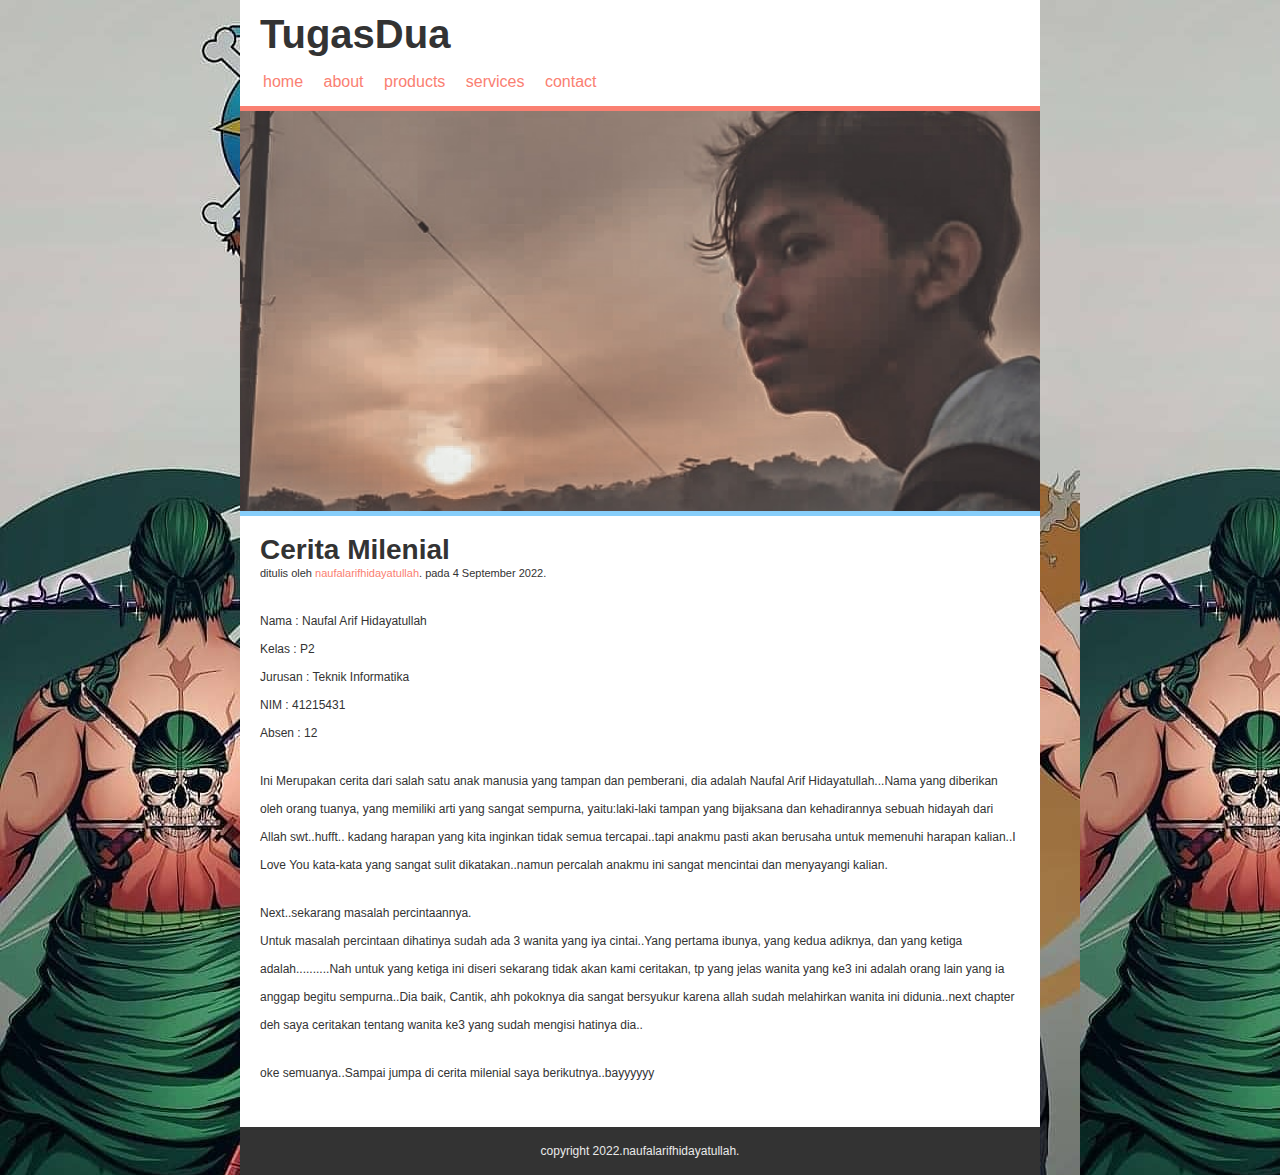
==== index.html @ 0efa643a "first commit" ====
<!DOCTYPE html>
<html>
<head>
	<meta charset="utf-8">
	<meta name="viewport" content="width=device-width, initial-scale=1">
	<title>Tugas Pemrograman Web</title>
	<link rel="stylesheet" href="style.css">
</head>
<body>

	<div class="container">
		<div class="header">
			<h1 class="judul">TugasDua</h1>
			<ul>
				<li><a href="#">home</a></li>
				<li><a href="#">about</a></li>
				<li><a href="#">products</a></li>
				<li><a href="#">services</a></li>
				<li><a href="#">contact</a></li>
			</ul>
		</div>
		<div class="hero"></div>
		<div class="content">
			<h2>Cerita Milenial</h2>
			<p class="penulis">ditulis oleh<a href="#"> naufalarifhidayatullah</a>. pada 4 September 2022.</p>

			<p>
				Nama	:	Naufal Arif Hidayatullah<br>
				Kelas	:	P2<br>
				Jurusan	:	Teknik Informatika<br>
				NIM		:	41215431<br>
				Absen	:	12<br>
			</p>

			<p>
				Ini Merupakan cerita dari salah satu anak manusia yang tampan dan pemberani, dia adalah Naufal Arif Hidayatullah...Nama yang diberikan oleh orang tuanya, yang memiliki arti yang sangat sempurna, yaitu:laki-laki tampan yang bijaksana dan kehadirannya sebuah hidayah dari Allah swt..hufft.. kadang harapan yang kita inginkan tidak semua tercapai..tapi anakmu pasti akan berusaha untuk memenuhi harapan kalian..I Love You kata-kata yang sangat sulit dikatakan..namun percalah anakmu ini sangat mencintai dan menyayangi kalian.
			</p>
			<p>
				Next..sekarang masalah percintaannya.<br>
				Untuk masalah percintaan dihatinya sudah ada 3 wanita yang iya cintai..Yang pertama ibunya, yang kedua adiknya, dan yang ketiga adalah..........Nah untuk yang ketiga ini diseri sekarang tidak akan kami ceritakan, tp yang jelas wanita yang ke3 ini adalah orang lain yang ia anggap begitu sempurna..Dia baik, Cantik, ahh pokoknya dia sangat bersyukur karena allah sudah melahirkan wanita ini didunia..next chapter deh saya ceritakan tentang wanita ke3 yang sudah mengisi hatinya dia..
			</p>
			<p>
				oke semuanya..Sampai jumpa di cerita milenial saya berikutnya..bayyyyyy
			</p>
		</div>
		<div class="footer">
			<p class="copy">copyright 2022.naufalarifhidayatullah.</p>
		</div>
	</div>

</body>
</html>
---- style.css ----
* {
	margin: 0;
	padding: 0;
}

body {
	font: 16px/28px arial, sans-serif;
	background-color: #eaeaea;
	background-image: url(./img/onepiece.png);
	color: #333;
}

.container {
	width: 800px;
	margin: auto;
	background-color: #fff;
}

.header {
	padding: 20px;
	padding-bottom: 10px;
}

.header .judul {
	font-size: 40px;
	font-weight: bold;
}

.header ul li {
	display: inline-block;
	margin-top: 20px;
	margin-right: 10px;

}

.header a {
	text-decoration: none;
	color: salmon;
	padding: 3px;
}

.header a:hover {
	background-color: lightskyblue;
	color: white;
}

.hero {
	height: 400px;
	background-image: url("./img/hero.png");
	background-size: cover;
	background-position: 0 -200px;
	border-bottom: 5px solid lightskyblue;
	border-top: 5px solid salmon;
}

.content {
	padding: 20px;
}

.content h2	{
	font-size: 28px;
	font-weight: bold;
}

.content .penulis {
	font-size: 11px;
	margin-top: -5px;
}

.content .penulis a {
	color: salmon;
	text-decoration: none;
}

.content .penulis a:hover {
	background-color: lightskyblue;
	color: white;
}

.content p {
	margin-bottom: 20px;
	font-size: 12px;
}

.footer {
	background-color: #333;
	padding: 10px;
}

.footer .copy {
	color: #eaeaea;
	text-align: center;
	font-size: 12px;
}
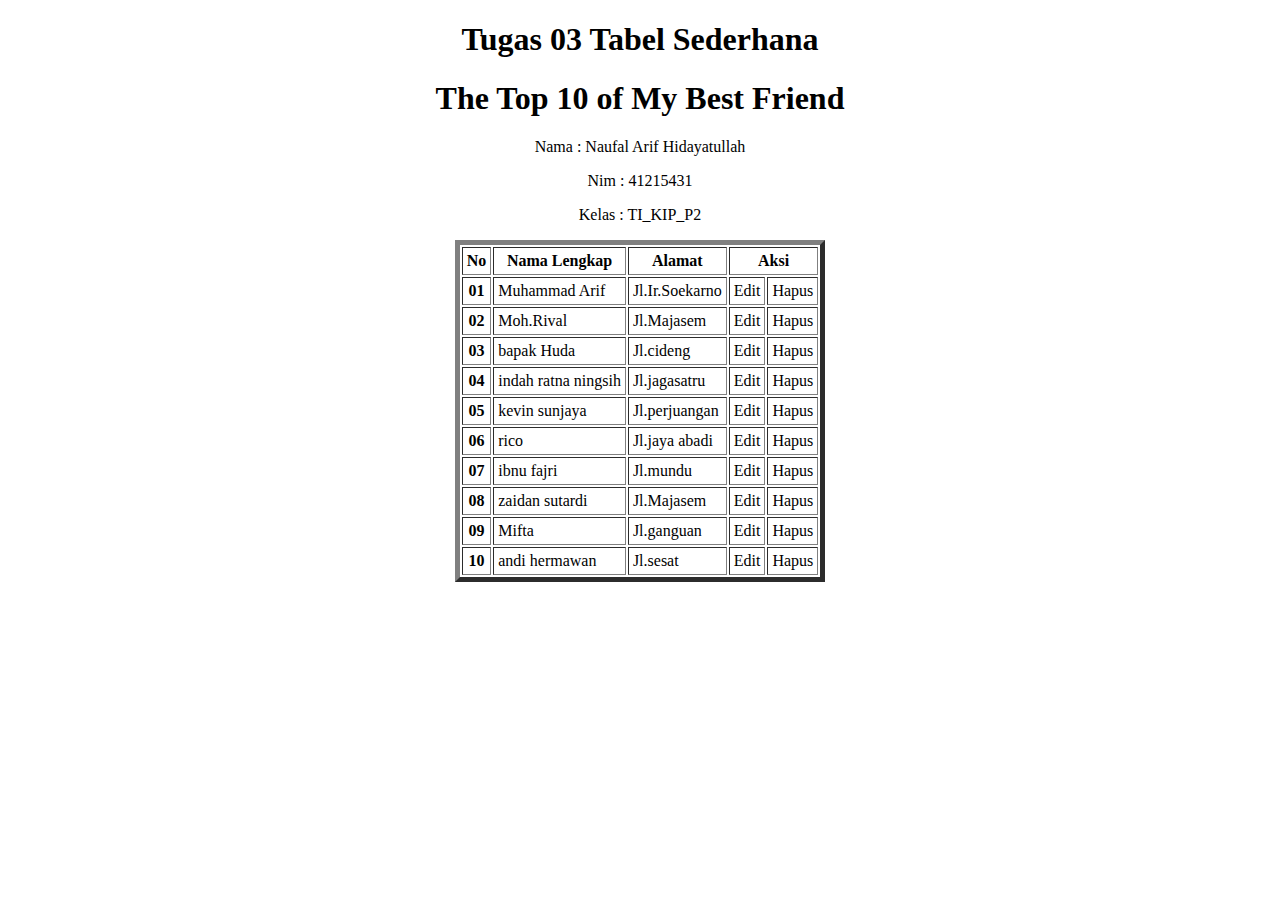
==== commit 9da3dcc7: "Add files via upload" ====
--- a/index.html
+++ b/index.html
@@ -1,52 +1,86 @@
-<!DOCTYPE html>
-<html>
-<head>
-	<meta charset="utf-8">
-	<meta name="viewport" content="width=device-width, initial-scale=1">
-	<title>Tugas Pemrograman Web</title>
-	<link rel="stylesheet" href="style.css">
-</head>
-<body>
-
-	<div class="container">
-		<div class="header">
-			<h1 class="judul">TugasDua</h1>
-			<ul>
-				<li><a href="#">home</a></li>
-				<li><a href="#">about</a></li>
-				<li><a href="#">products</a></li>
-				<li><a href="#">services</a></li>
-				<li><a href="#">contact</a></li>
-			</ul>
-		</div>
-		<div class="hero"></div>
-		<div class="content">
-			<h2>Cerita Milenial</h2>
-			<p class="penulis">ditulis oleh<a href="#"> naufalarifhidayatullah</a>. pada 4 September 2022.</p>
-
-			<p>
-				Nama	:	Naufal Arif Hidayatullah<br>
-				Kelas	:	P2<br>
-				Jurusan	:	Teknik Informatika<br>
-				NIM		:	41215431<br>
-				Absen	:	12<br>
-			</p>
-
-			<p>
-				Ini Merupakan cerita dari salah satu anak manusia yang tampan dan pemberani, dia adalah Naufal Arif Hidayatullah...Nama yang diberikan oleh orang tuanya, yang memiliki arti yang sangat sempurna, yaitu:laki-laki tampan yang bijaksana dan kehadirannya sebuah hidayah dari Allah swt..hufft.. kadang harapan yang kita inginkan tidak semua tercapai..tapi anakmu pasti akan berusaha untuk memenuhi harapan kalian..I Love You kata-kata yang sangat sulit dikatakan..namun percalah anakmu ini sangat mencintai dan menyayangi kalian.
-			</p>
-			<p>
-				Next..sekarang masalah percintaannya.<br>
-				Untuk masalah percintaan dihatinya sudah ada 3 wanita yang iya cintai..Yang pertama ibunya, yang kedua adiknya, dan yang ketiga adalah..........Nah untuk yang ketiga ini diseri sekarang tidak akan kami ceritakan, tp yang jelas wanita yang ke3 ini adalah orang lain yang ia anggap begitu sempurna..Dia baik, Cantik, ahh pokoknya dia sangat bersyukur karena allah sudah melahirkan wanita ini didunia..next chapter deh saya ceritakan tentang wanita ke3 yang sudah mengisi hatinya dia..
-			</p>
-			<p>
-				oke semuanya..Sampai jumpa di cerita milenial saya berikutnya..bayyyyyy
-			</p>
-		</div>
-		<div class="footer">
-			<p class="copy">copyright 2022.naufalarifhidayatullah.</p>
-		</div>
-	</div>
-
-</body>
-</html>+<!DOCTYPE html>
+<html>
+<head>
+	<title>The Top 10 of My Best Friend</title>
+</head>
+<body>
+	<h1><center>Tugas 03 Tabel Sederhana</center></h1>
+	<h1><center>The Top 10 of My Best Friend</center></h1>
+	<p><center>Nama : Naufal Arif Hidayatullah</center></p><p><center>Nim : 41215431</center></p>
+	<p><center>Kelas : TI_KIP_P2</center></p>
+	<table border="5" cellpadding="4" align="center">
+		<thead>
+			<tr>
+				<th>No</th>
+				<th>Nama Lengkap</th>
+				<th>Alamat</th>
+				<th colspan="2">Aksi</th>
+			</tr>
+		</thead>
+		<tbody>
+			<tr>
+				<th>01</th>
+				<td>Muhammad Arif</td>
+				<td> Jl.Ir.Soekarno</td>
+				<td>Edit</td><td>Hapus</td>
+			</tr>
+			<tr>
+				<th>02</th>
+				<td>Moh.Rival</td>
+				<td>Jl.Majasem</td>
+				<td>Edit</td><td>Hapus</td>
+			</tr>
+			<tr>
+				<th>03</th>
+				<td>bapak Huda</td>
+				<td>Jl.cideng</td>
+				<td>Edit</td><td>Hapus</td>
+			</tr>
+			<tr>
+				<th>04</th>
+				<td>indah ratna ningsih</td>
+				<td>Jl.jagasatru</td>
+				<td>Edit</td><td>Hapus</td>
+			</tr>
+			<tr>
+				<th>05</th>
+				<td>kevin sunjaya</td>
+				<td>Jl.perjuangan</td>
+				<td>Edit</td><td>Hapus</td>
+			</tr>
+			<tr>
+				<th>06</th>
+				<td>rico </td>
+				<td>Jl.jaya abadi</td>
+				<td>Edit</td><td>Hapus</td>
+			</tr>
+			<tr>
+				<th>07</th>
+				<td>ibnu fajri</td>
+				<td>Jl.mundu</td>
+				<td>Edit</td><td>Hapus</td>
+			</tr>
+			<tr>
+				<th>08</th>
+				<td>zaidan sutardi</td>
+				<td>Jl.Majasem</td>
+				<td>Edit</td><td>Hapus</td>
+			</tr>
+			<tr>
+				<th>09</th>
+				<td>Mifta</td>
+				<td>Jl.ganguan</td>
+				<td>Edit</td><td>Hapus</td>
+			</tr>
+			<tr>
+				<th>10</th>
+				<td>andi hermawan</td>
+				<td>Jl.sesat</td>
+				<td>Edit</td><td>Hapus</td>
+			</tr>
+		</tbody>
+	</table>
+
+</body>
+</html>
+
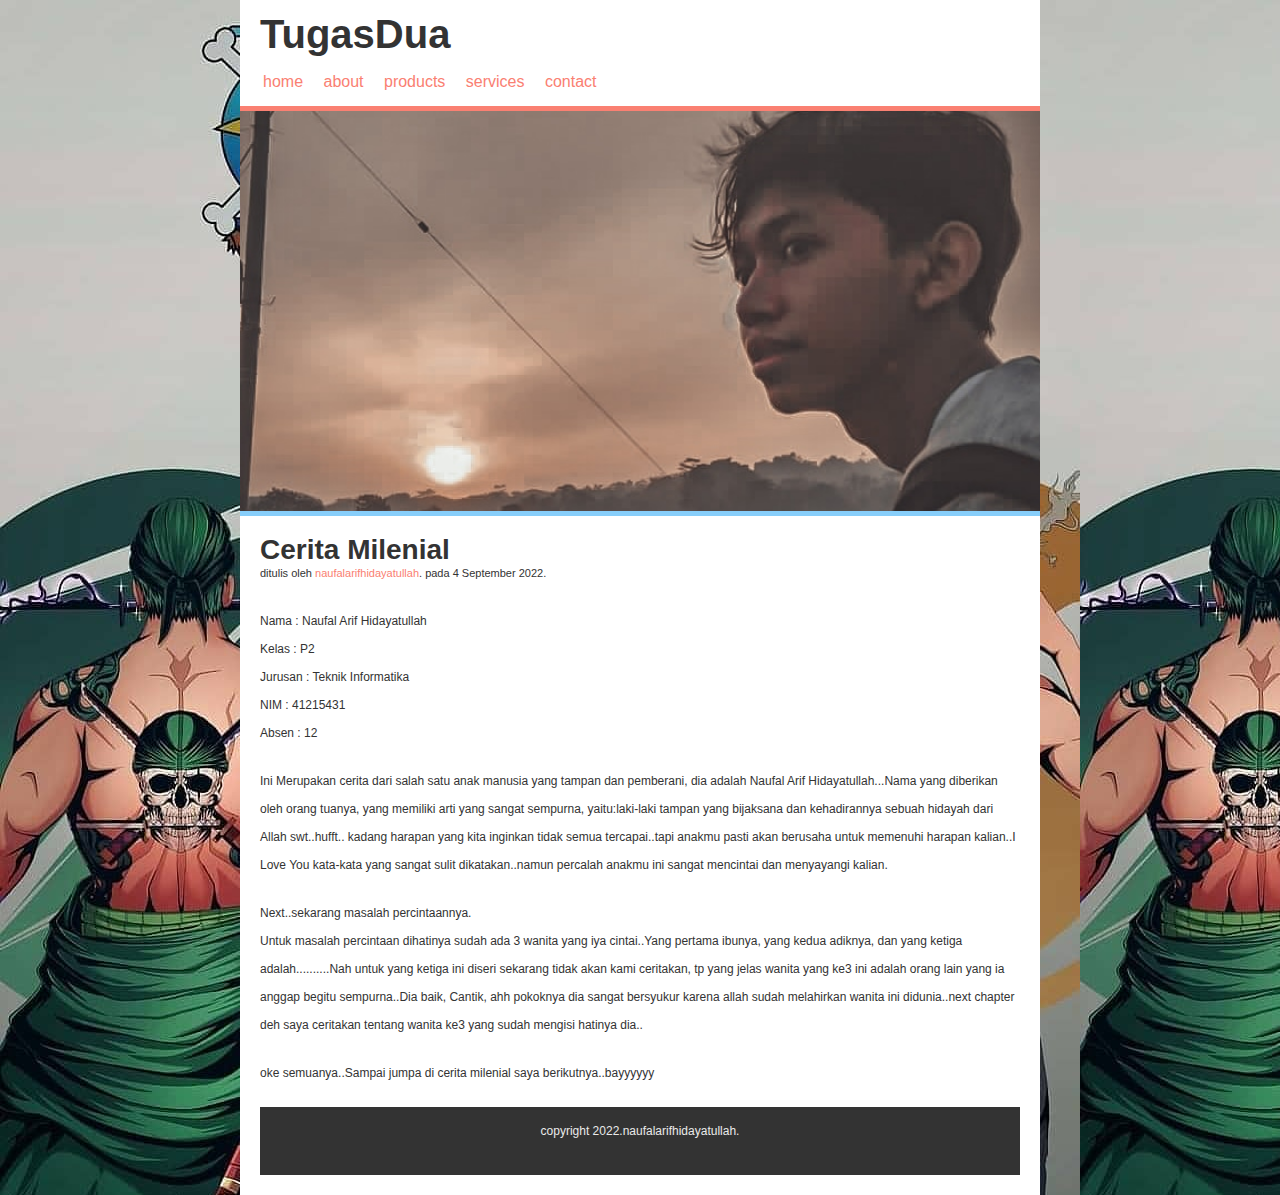
==== commit bc8dd052: "Add files via upload" ====
--- a/index.html
+++ b/index.html
@@ -1,86 +1,50 @@
 <!DOCTYPE html>
 <html>
 <head>
-	<title>The Top 10 of My Best Friend</title>
+	<meta charset="utf-8">
+	<meta name="viewport" content="width=device-width, initial-scale=1">
+	<title>Tugas Pemrograman Web</title>
+	<link rel="stylesheet" href="style.css">
 </head>
 <body>
-	<h1><center>Tugas 03 Tabel Sederhana</center></h1>
-	<h1><center>The Top 10 of My Best Friend</center></h1>
-	<p><center>Nama : Naufal Arif Hidayatullah</center></p><p><center>Nim : 41215431</center></p>
-	<p><center>Kelas : TI_KIP_P2</center></p>
-	<table border="5" cellpadding="4" align="center">
-		<thead>
-			<tr>
-				<th>No</th>
-				<th>Nama Lengkap</th>
-				<th>Alamat</th>
-				<th colspan="2">Aksi</th>
-			</tr>
-		</thead>
-		<tbody>
-			<tr>
-				<th>01</th>
-				<td>Muhammad Arif</td>
-				<td> Jl.Ir.Soekarno</td>
-				<td>Edit</td><td>Hapus</td>
-			</tr>
-			<tr>
-				<th>02</th>
-				<td>Moh.Rival</td>
-				<td>Jl.Majasem</td>
-				<td>Edit</td><td>Hapus</td>
-			</tr>
-			<tr>
-				<th>03</th>
-				<td>bapak Huda</td>
-				<td>Jl.cideng</td>
-				<td>Edit</td><td>Hapus</td>
-			</tr>
-			<tr>
-				<th>04</th>
-				<td>indah ratna ningsih</td>
-				<td>Jl.jagasatru</td>
-				<td>Edit</td><td>Hapus</td>
-			</tr>
-			<tr>
-				<th>05</th>
-				<td>kevin sunjaya</td>
-				<td>Jl.perjuangan</td>
-				<td>Edit</td><td>Hapus</td>
-			</tr>
-			<tr>
-				<th>06</th>
-				<td>rico </td>
-				<td>Jl.jaya abadi</td>
-				<td>Edit</td><td>Hapus</td>
-			</tr>
-			<tr>
-				<th>07</th>
-				<td>ibnu fajri</td>
-				<td>Jl.mundu</td>
-				<td>Edit</td><td>Hapus</td>
-			</tr>
-			<tr>
-				<th>08</th>
-				<td>zaidan sutardi</td>
-				<td>Jl.Majasem</td>
-				<td>Edit</td><td>Hapus</td>
-			</tr>
-			<tr>
-				<th>09</th>
-				<td>Mifta</td>
-				<td>Jl.ganguan</td>
-				<td>Edit</td><td>Hapus</td>
-			</tr>
-			<tr>
-				<th>10</th>
-				<td>andi hermawan</td>
-				<td>Jl.sesat</td>
-				<td>Edit</td><td>Hapus</td>
-			</tr>
-		</tbody>
-	</table>
+
+	<div class="container">
+		<div class="header">
+			<h1 class="judul">TugasDua</h1>
+			<ul>
+				<li><a href="#">home</a></li>
+				<li><a href="#">about</a></li>
+				<li><a href="#">products</a></li>
+				<li><a href="#">services</a></li>
+				<li><a href="#">contact</a></li>
+			</ul>
+		</div>
+		<div class="hero"></div>
+		<div class="content">
+			<h2>Cerita Milenial</h2>
+			<p class="penulis">ditulis oleh<a href="#"> naufalarifhidayatullah</a>. pada 4 September 2022.</p>
+
+			<p>
+				Nama	:	Naufal Arif Hidayatullah<br>
+				Kelas	:	P2<br>
+				Jurusan	:	Teknik Informatika<br>
+				NIM		:	41215431<br>
+				Absen	:	12<br>
+			</p>
+
+			<p>
+				Ini Merupakan cerita dari salah satu anak manusia yang tampan dan pemberani, dia adalah Naufal Arif Hidayatullah...Nama yang diberikan oleh orang tuanya, yang memiliki arti yang sangat sempurna, yaitu:laki-laki tampan yang bijaksana dan kehadirannya sebuah hidayah dari Allah swt..hufft.. kadang harapan yang kita inginkan tidak semua tercapai..tapi anakmu pasti akan berusaha untuk memenuhi harapan kalian..I Love You kata-kata yang sangat sulit dikatakan..namun percalah anakmu ini sangat mencintai dan menyayangi kalian.
+			</p>
+			<p>
+				Next..sekarang masalah percintaannya.<br>
+				Untuk masalah percintaan dihatinya sudah ada 3 wanita yang iya cintai..Yang pertama ibunya, yang kedua adiknya, dan yang ketiga adalah..........Nah untuk yang ketiga ini diseri sekarang tidak akan kami ceritakan, tp yang jelas wanita yang ke3 ini adalah orang lain yang ia anggap begitu sempurna..Dia baik, Cantik, ahh pokoknya dia sangat bersyukur karena allah sudah melahirkan wanita ini didunia..next chapter deh saya ceritakan tentang wanita ke3 yang sudah mengisi hatinya dia..
+			</p>
+			<p>
+				oke semuanya..Sampai jumpa di cerita milenial saya berikutnya..bayyyyyy
+		<div class="footer">
+			<p class="copy">copyright 2022.naufalarifhidayatullah.</p>
+		</div>
+	</div>
 
 </body>
-</html>
-
+</html>--- a/style.css
+++ b/style.css
@@ -0,0 +1,94 @@
+* {
+	margin: 0;
+	padding: 0;
+}
+
+body {
+	font: 16px/28px arial, sans-serif;
+	background-color: #eaeaea;
+	background-image: url(./img/onepiece.png);
+	color: #333;
+}
+
+.container {
+	width: 800px;
+	margin: auto;
+	background-color: #fff;
+}
+
+.header {
+	padding: 20px;
+	padding-bottom: 10px;
+}
+
+.header .judul {
+	font-size: 40px;
+	font-weight: bold;
+}
+
+.header ul li {
+	display: inline-block;
+	margin-top: 20px;
+	margin-right: 10px;
+
+}
+
+.header a {
+	text-decoration: none;
+	color: salmon;
+	padding: 3px;
+}
+
+.header a:hover {
+	background-color: lightskyblue;
+	color: white;
+}
+
+.hero {
+	height: 400px;
+	background-image: url("./img/hero.png");
+	background-size: cover;
+	background-position: 0 -200px;
+	border-bottom: 5px solid lightskyblue;
+	border-top: 5px solid salmon;
+}
+
+.content {
+	padding: 20px;
+}
+
+.content h2	{
+	font-size: 28px;
+	font-weight: bold;
+}
+
+.content .penulis {
+	font-size: 11px;
+	margin-top: -5px;
+}
+
+.content .penulis a {
+	color: salmon;
+	text-decoration: none;
+}
+
+.content .penulis a:hover {
+	background-color: lightskyblue;
+	color: white;
+}
+
+.content p {
+	margin-bottom: 20px;
+	font-size: 12px;
+}
+
+.footer {
+	background-color: #333;
+	padding: 10px;
+}
+
+.footer .copy {
+	color: #eaeaea;
+	text-align: center;
+	font-size: 12px;
+}